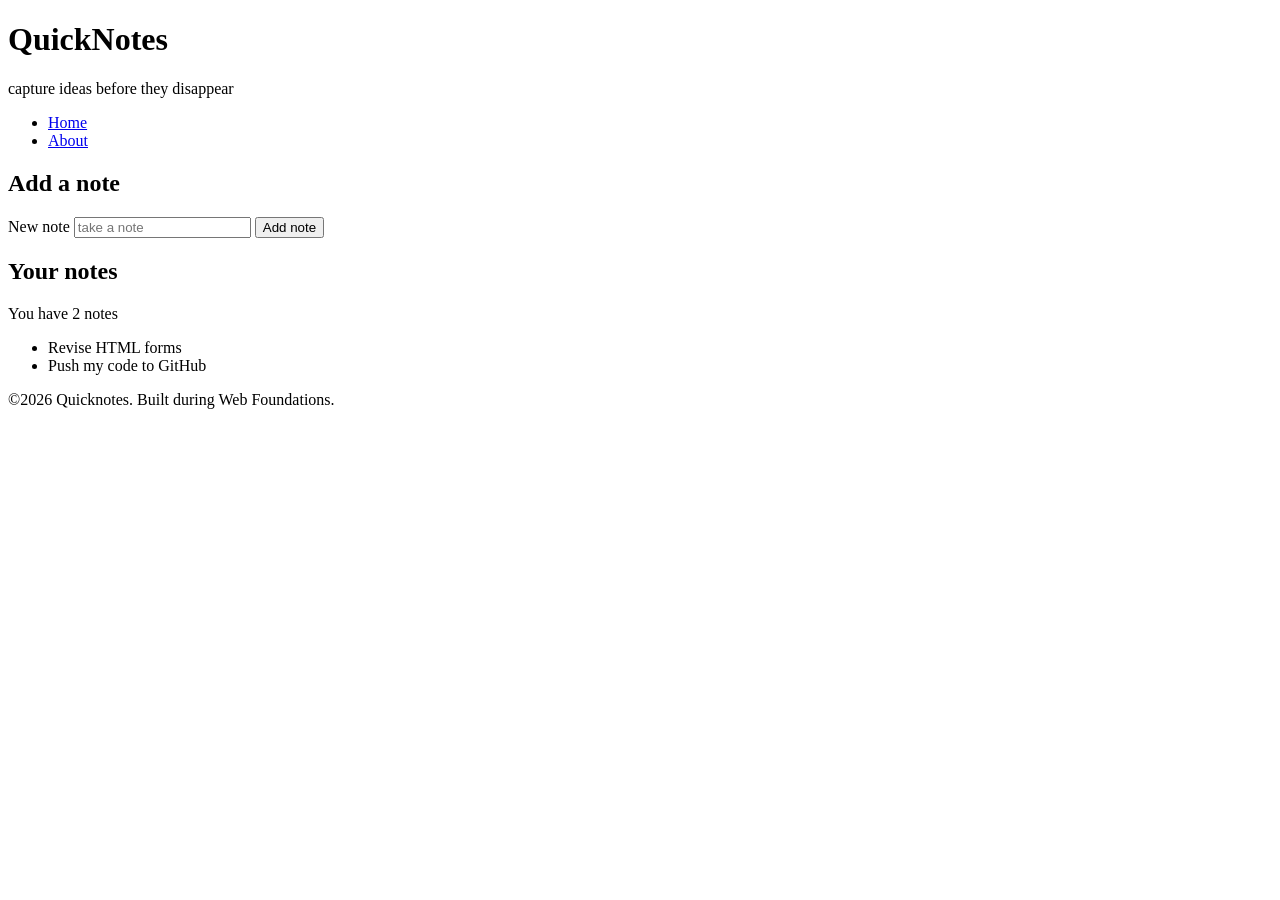
==== day1/index.html @ ed5f8558 "Day 1 assignment" ====
<!DOCTYPE html>
<html lang="en">

<head>
    <meta charset="UTF-8">
    <meta name="viewport" content="width=device-width, initial-scale=1.0">
    <title>Quicknotes</title>
</head>

<body>
    <header>
        <h1>QuickNotes</h1>
        <p>capture ideas before they disappear </p>
        <nav>
            <ul>
                <li><a href="index.html">Home</a></li>
                <li><a href="about.html">About</a></li>
            </ul>
        </nav>

    </header>
    <main>
        <section>

            <h2>Add a note</h2>
            <form id="note-form">
                <label for="note-input">New note</label>
                <input type="text" id="note-input" placeholder="take a note">
                <button type="submit">Add note</button>
            </form>

        </section>

        <section>
            <h2>Your notes</h2>
            <p id="note-count">You have 2 notes</p>
            <ul id="notes-list">
                <li>Revise HTML forms</li>
                <li>Push my code to GitHub</li>
            </ul>
        </section>
    </main>

    <footer>
        <p>&copy;2026 Quicknotes. Built during Web Foundations.</p>
    </footer>

</body>

</html>
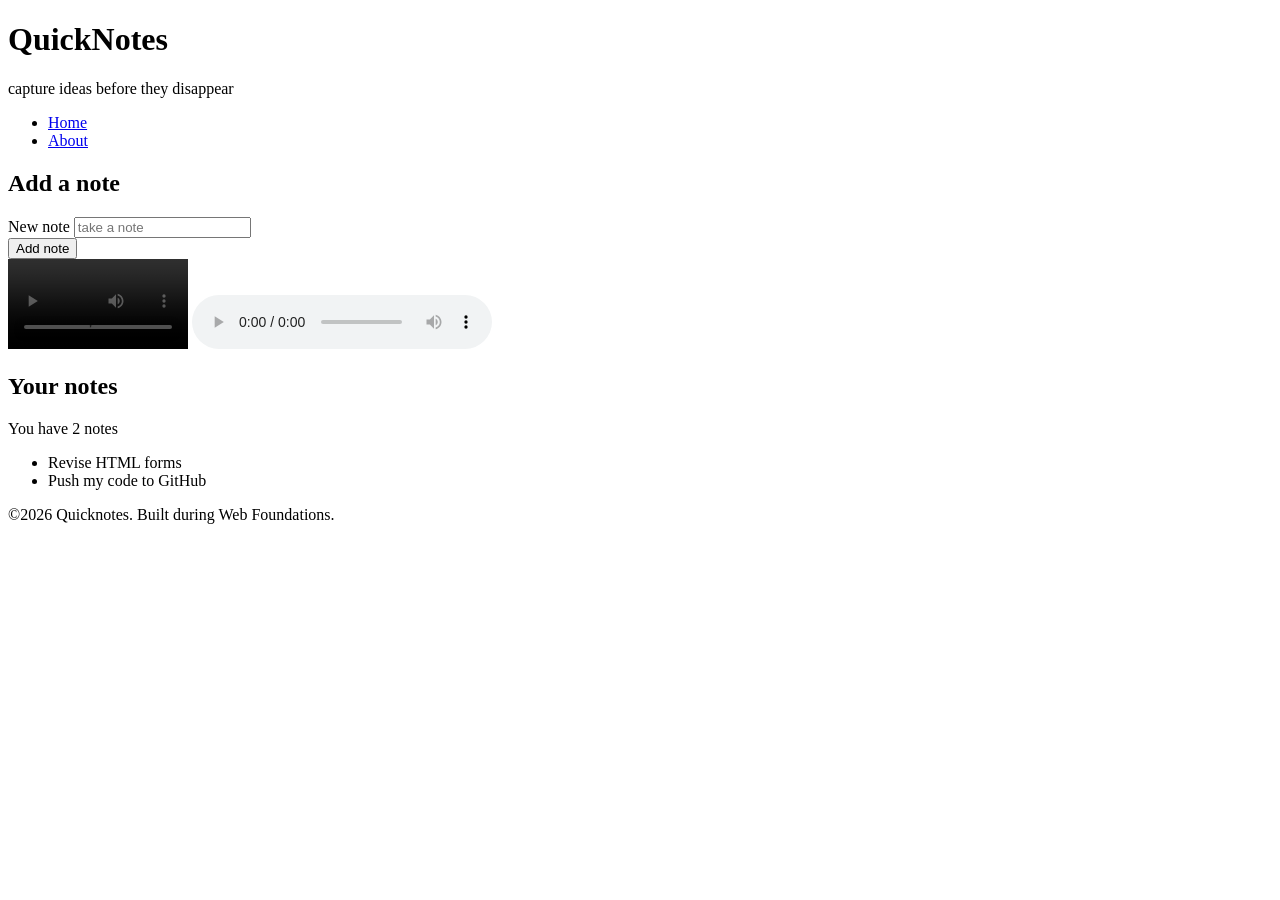
==== commit 38836d3c: "Day 4 assignment" ====
--- a/day1/index.html
+++ b/day1/index.html
@@ -5,6 +5,7 @@
     <meta charset="UTF-8">
     <meta name="viewport" content="width=device-width, initial-scale=1.0">
     <title>Quicknotes</title>
+    <link rel="stylesheet" href="styles.css">
 </head>
 
 <body>
@@ -26,8 +27,10 @@
             <form id="note-form">
                 <label for="note-input">New note</label>
                 <input type="text" id="note-input" placeholder="take a note">
-                <button type="submit">Add note</button>
+                <br><button type="submit">Add note</button>
             </form>
+            <video src="assets/demo.mp4" controls width="180"></video>
+            <audio src="assets/demo.mp3" controls></audio>
 
         </section>
 
